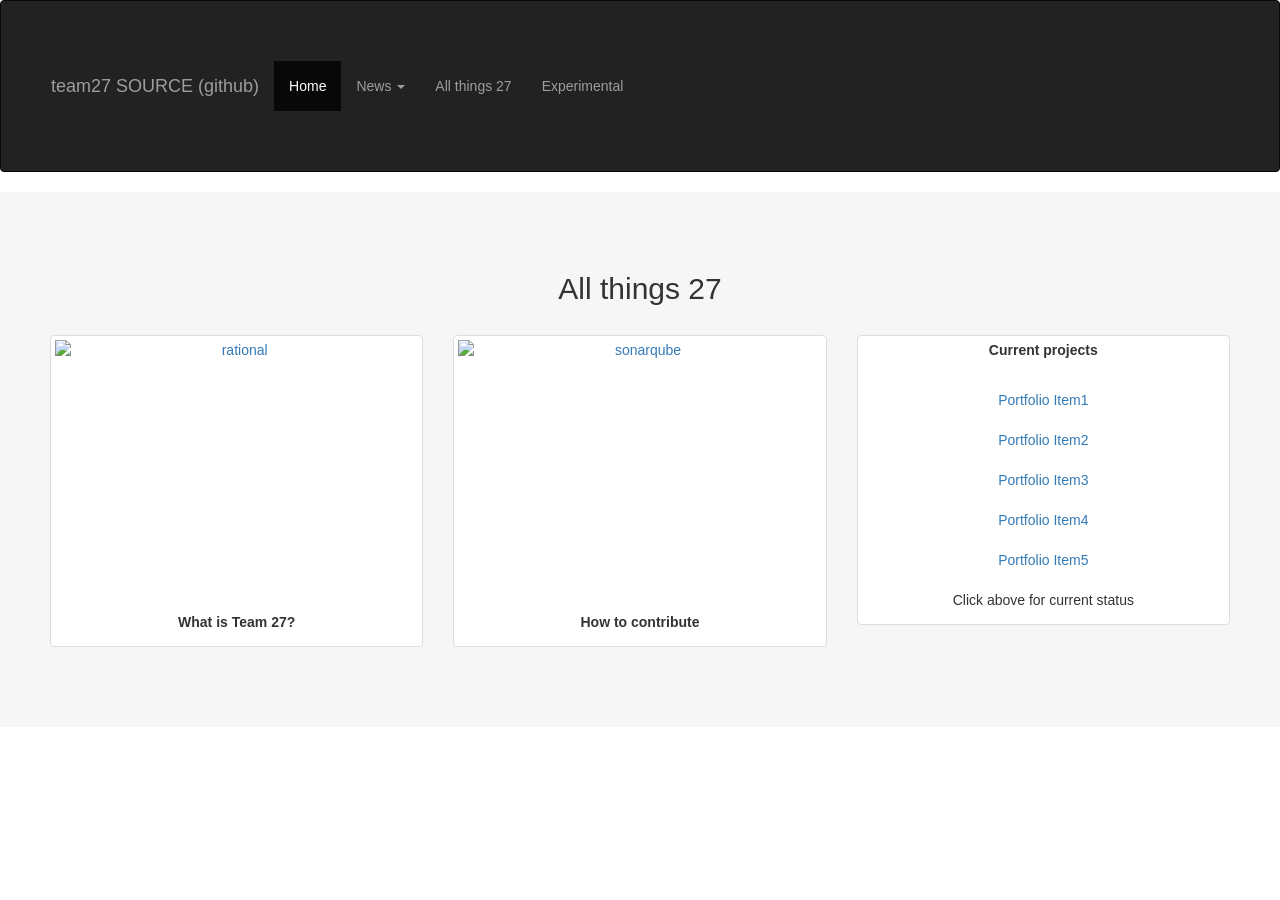
==== fullsite/web/index.html @ d0313e47 "rework of the frontend" ====
<!DOCTYPE html>

<html>
   <head>
         <meta charset="UTF-8">
         

      <!-- The welcome struct (shown in the main.go code) is received within the HTML and we just need to use the . operator and retrieve the information we want -->
         <title>Team27Live</title>  
      <meta name="viewport" content="width=device-width, initial-scale=1.0">
      <link rel="stylesheet" href="https://maxcdn.bootstrapcdn.com/bootstrap/3.3.7/css/bootstrap.min.css">
      <link rel="stylesheet" href="/static/stylesheets/welcome-template.css">
      <script src="https://ajax.googleapis.com/ajax/libs/jquery/3.3.1/jquery.min.js"></script>
      <script src="https://maxcdn.bootstrapcdn.com/bootstrap/3.3.7/js/bootstrap.min.js"></script>
  
 
  <style>
  .jumbotron {
    background-color: #f4511e;
    color: #fff;
    padding: 100px 25px;
  }
  .container-fluid {
    padding: 60px 50px;
  }
  .bg-grey {
    background-color: #f6f6f6;
  }
  .logo-small {
    color: #f4511e;
    font-size: 50px;
  }
  .logo {
    color: #f4511e;
    font-size: 200px;
  }
  @media screen and (max-width: 768px) {
    .col-sm-4 {
      text-align: center;
      margin: 25px 0;
    }
  }
  </style>
  
   
      

<nav class="navbar navbar-inverse">
  <div class="container-fluid">
    <div class="navbar-header">
      <a class="navbar-brand" href="https://github.com/jayatwork/googlecloud-dev.git">team27 SOURCE (github)</a>
    </div>
    <ul class="nav navbar-nav">
      <li class="active"><a href="../web/">Home</a></li>
      <li class="dropdown"><a class="dropdown-toggle" data-toggle="dropdown" href="news.ejs">News <span class="caret"></span></a>
        <ul class="dropdown-menu">
          <li><a href="#">Page 1-1</a></li>
          <li><a href="#">Page 1-2</a></li>
          <li><a href="#">Page 1-3</a></li>
        </ul>
      </li>
      <li><a href="rational.ejs">All things 27</a></li>
      <li><a href="sonarqube.ejs">Experimental</a></li>
    </ul>
  </div>
</nav>
  

<!-- Container (Images holder) -->
<div class="container-fluid text-center bg-grey">
  <h2>All things 27</h2><br>
  <div class="row text-center">
    <div class="col-sm-4">
      <div class="thumbnail">
        <a href="rational.ejs"> <img src="/web/imgs/rational.jpg" alt="rational" width="400" height="300"> </a>
        <p><strong>What is Team 27?</strong></p>
        <p></p>
      </div>
    </div>
    <div class="col-sm-4">
      <div class="thumbnail">
        <a href="sonarqube.ejs"> <img src="/web/imgs/sonar.jpg" alt="sonarqube" width="400" height="300"> </a>
        <p><strong>How to contribute</strong></p>
        <p></p>
      </div>
    </div>
    <div class="col-sm-4">
	    <div class="thumbnail">
        <p><strong>Current projects</strong></p><br>
        
    <div id="id01"></div>

<script>
var xmlhttp = new XMLHttpRequest();
var url = "servers.json";

xmlhttp.onreadystatechange = function() {
    if (this.readyState == 4 && this.status == 200) {
        var myArr = JSON.parse(this.responseText);
        myFunction(myArr);
    }
};
xmlhttp.open("GET", url, true);
xmlhttp.send();

function myFunction(arr) {
    var out = "";
    var i;
    for(i = 0; i < arr.length; i++) {
        out += '<a href="' + arr[i].url + '">' +
        arr[i].display + '</a><br><br>';
    }
    document.getElementById("id01").innerHTML = out;
}
</script>


 
        <p> Click above for current status </p>
      </div>
    </div>
  </div>
</div>
      
   </body>
</html>
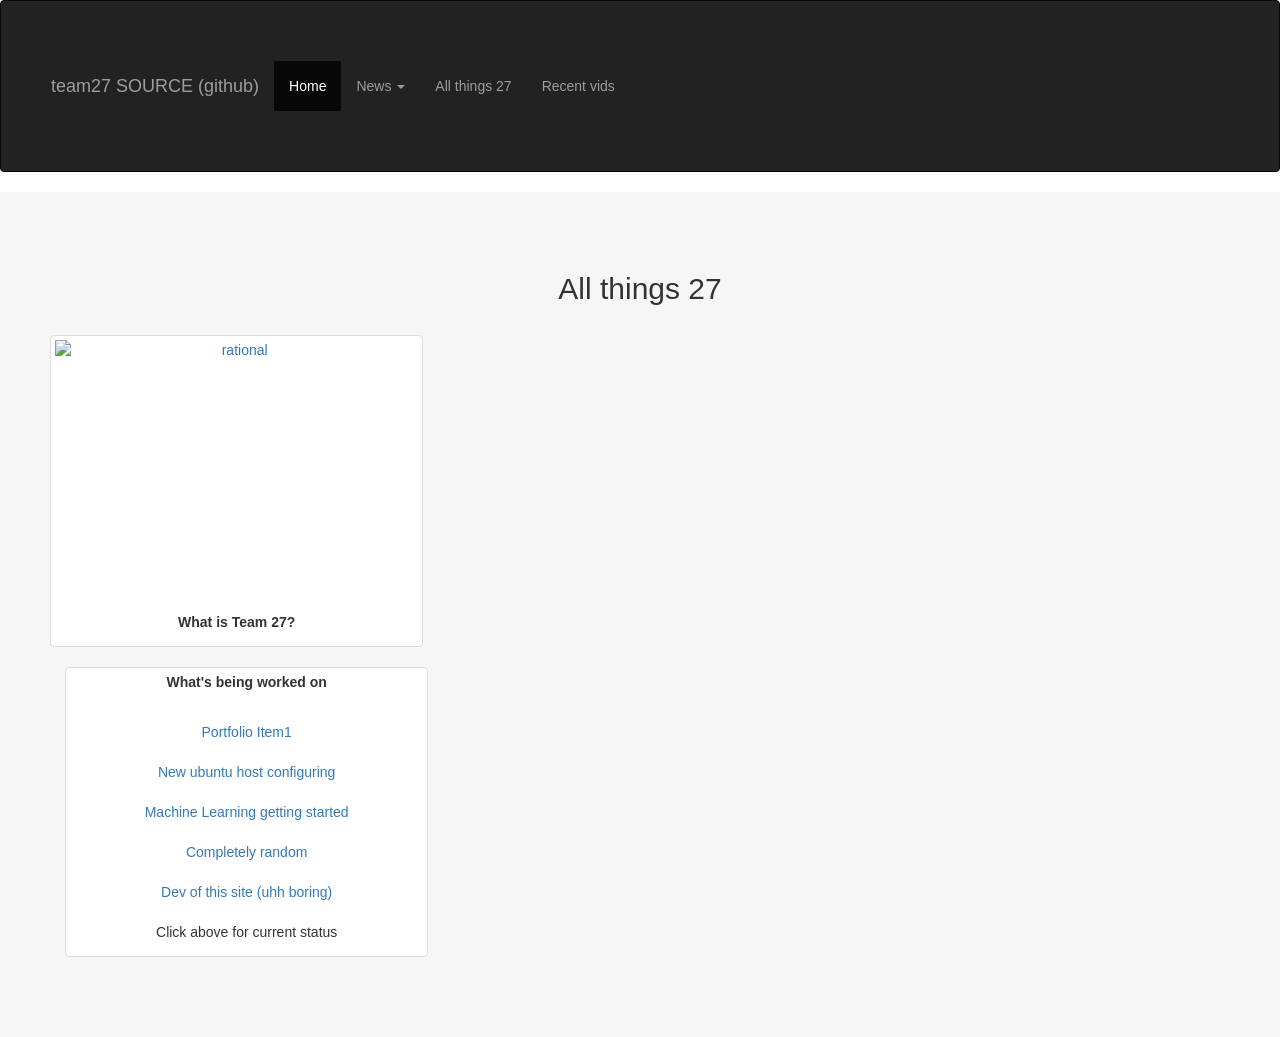
==== commit 361437c8: "me and my son rewrote the url to point to NBAcom" ====
--- a/fullsite/web/index.html
+++ b/fullsite/web/index.html
@@ -48,7 +48,7 @@
 <nav class="navbar navbar-inverse">
   <div class="container-fluid">
     <div class="navbar-header">
-      <a class="navbar-brand" href="https://github.com/jayatwork/googlecloud-dev.git">team27 SOURCE (github)</a>
+      <a class="navbar-brand" href="http://www.nba.com">team27 SOURCE (github)</a>
     </div>
     <ul class="nav navbar-nav">
       <li class="active"><a href="../web/">Home</a></li>
@@ -59,8 +59,8 @@
           <li><a href="#">Page 1-3</a></li>
         </ul>
       </li>
-      <li><a href="rational.ejs">All things 27</a></li>
-      <li><a href="sonarqube.ejs">Experimental</a></li>
+      <li><a href="all27.ejs">All things 27</a></li>
+      <li><a href="vids.ejs">Recent vids</a></li>
     </ul>
   </div>
 </nav>
@@ -72,21 +72,15 @@
   <div class="row text-center">
     <div class="col-sm-4">
       <div class="thumbnail">
-        <a href="rational.ejs"> <img src="/web/imgs/rational.jpg" alt="rational" width="400" height="300"> </a>
+        <a href="all27.ejs"> <img src="/web/imgs/27.png" alt="rational" width="400" height="300"> </a>
         <p><strong>What is Team 27?</strong></p>
         <p></p>
       </div>
     </div>
-    <div class="col-sm-4">
-      <div class="thumbnail">
-        <a href="sonarqube.ejs"> <img src="/web/imgs/sonar.jpg" alt="sonarqube" width="400" height="300"> </a>
-        <p><strong>How to contribute</strong></p>
-        <p></p>
-      </div>
     </div>
     <div class="col-sm-4">
 	    <div class="thumbnail">
-        <p><strong>Current projects</strong></p><br>
+        <p><strong>What's being worked on</strong></p><br>
         
     <div id="id01"></div>
 
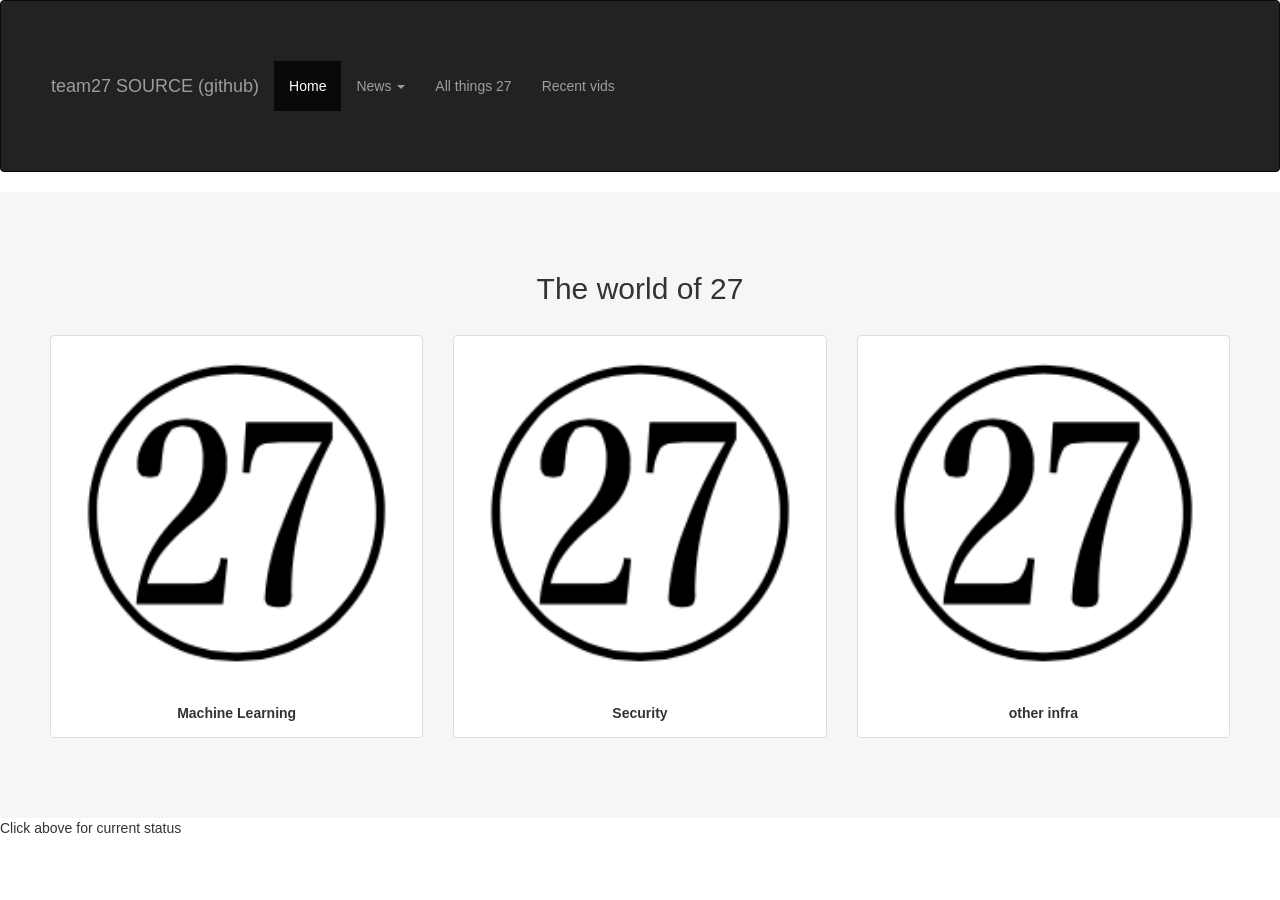
==== commit dfae72ee: "focus on static content for fe" ====
--- a/fullsite/web/index.html
+++ b/fullsite/web/index.html
@@ -66,23 +66,36 @@
 </nav>
   
 
+
 <!-- Container (Images holder) -->
 <div class="container-fluid text-center bg-grey">
-  <h2>All things 27</h2><br>
+  <h2>The world of 27</h2><br>
   <div class="row text-center">
     <div class="col-sm-4">
       <div class="thumbnail">
-        <a href="all27.ejs"> <img src="/web/imgs/27.png" alt="rational" width="400" height="300"> </a>
-        <p><strong>What is Team 27?</strong></p>
+        <img src="../web/imgs/27.png
+	" alt="rational" width="400" height="300">
+        <p><strong>Machine Learning</strong></p>
         <p></p>
       </div>
     </div>
+    <div class="col-sm-4">
+      <div class="thumbnail">
+        <img src="../web/imgs/27.png" alt="sonarqube" width="400" height="300">
+        <p><strong>Security</strong></p>
+        <p></p>
+      </div>
     </div>
     <div class="col-sm-4">
 	    <div class="thumbnail">
-        <p><strong>What's being worked on</strong></p><br>
-        
-    <div id="id01"></div>
+        <img src="../web/imgs/27.png" alt="other" width="400" height="300">
+        <p><strong>other infra</strong></p>
+        <p></p>
+      </div>
+    </div>
+  </div>
+</div>
+
 
 <script>
 var xmlhttp = new XMLHttpRequest();
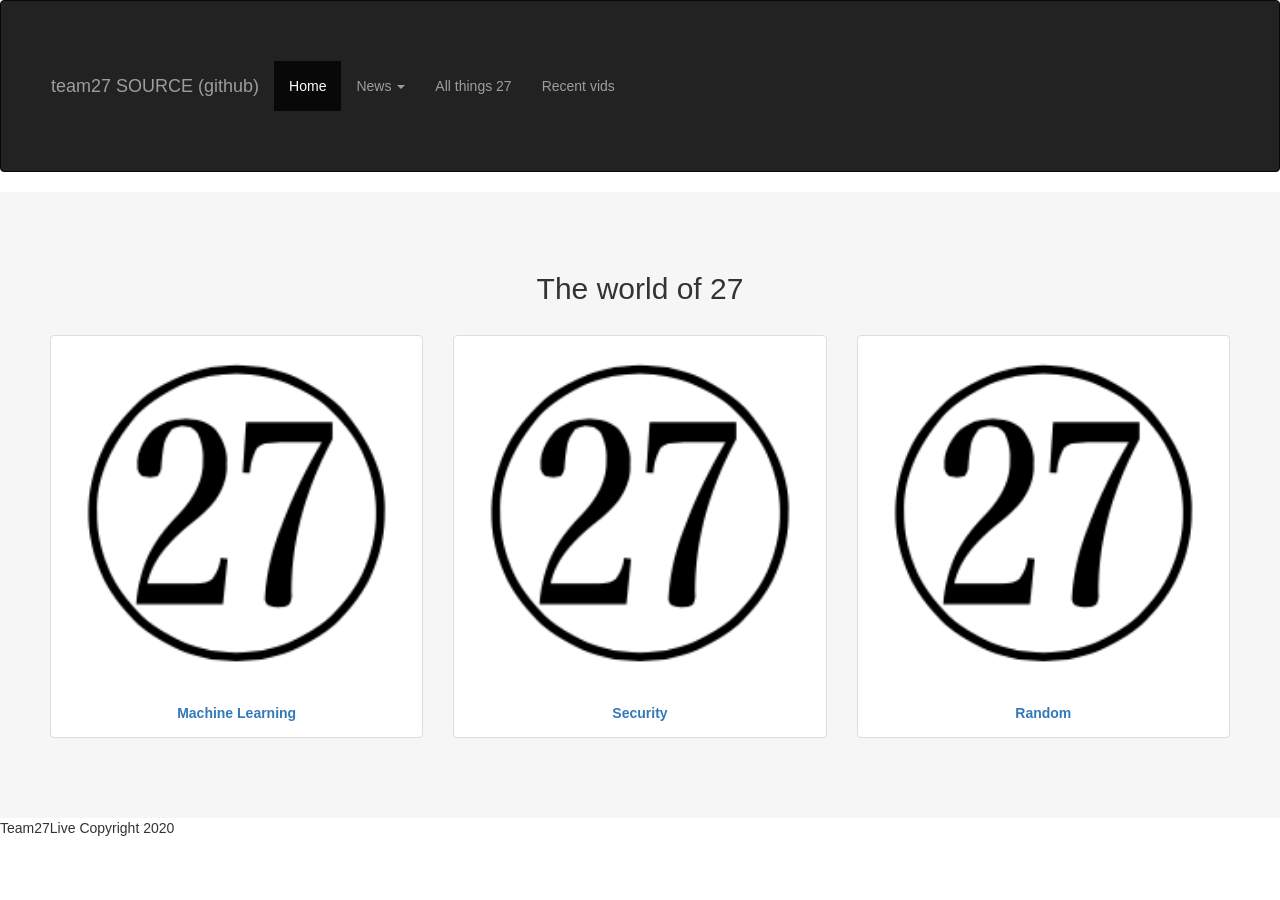
==== commit ab5bc3c9: "new statics and yaml to circum caching" ====
--- a/fullsite/web/index.html
+++ b/fullsite/web/index.html
@@ -48,7 +48,7 @@
 <nav class="navbar navbar-inverse">
   <div class="container-fluid">
     <div class="navbar-header">
-      <a class="navbar-brand" href="http://www.nba.com">team27 SOURCE (github)</a>
+      <a class="navbar-brand" href="https://github.com/jayatwork/googlecloud-dev">team27 SOURCE (github)</a>
     </div>
     <ul class="nav navbar-nav">
       <li class="active"><a href="../web/">Home</a></li>
@@ -59,8 +59,8 @@
           <li><a href="#">Page 1-3</a></li>
         </ul>
       </li>
-      <li><a href="all27.ejs">All things 27</a></li>
-      <li><a href="vids.ejs">Recent vids</a></li>
+      <li><a href="article/all27.ejs">All things 27</a></li>
+      <li><a href="article/vids.ejs">Recent vids</a></li>
     </ul>
   </div>
 </nav>
@@ -73,23 +73,22 @@
   <div class="row text-center">
     <div class="col-sm-4">
       <div class="thumbnail">
-        <img src="../web/imgs/27.png
-	" alt="rational" width="400" height="300">
-        <p><strong>Machine Learning</strong></p>
+        <img src="../web/imgs/27.png" alt="ML" width="400" height="300">
+        <a href="article/machinetech.ejs"><p><strong>Machine Learning</strong></p></a>
         <p></p>
       </div>
     </div>
     <div class="col-sm-4">
       <div class="thumbnail">
-        <img src="../web/imgs/27.png" alt="sonarqube" width="400" height="300">
-        <p><strong>Security</strong></p>
+        <img src="../web/imgs/27.png" alt="Sec" width="400" height="300">
+        <a href="article/security.ejs"><p><strong>Security</strong></p></a>
         <p></p>
       </div>
     </div>
     <div class="col-sm-4">
 	    <div class="thumbnail">
-        <img src="../web/imgs/27.png" alt="other" width="400" height="300">
-        <p><strong>other infra</strong></p>
+        <img src="../web/imgs/27.png" alt="other infra" width="400" height="300">
+        <a href="article/rando.ejs"><p><strong>Random</strong></p></a>
         <p></p>
       </div>
     </div>
@@ -123,7 +122,7 @@
 
 
  
-        <p> Click above for current status </p>
+        <p> Team27Live Copyright 2020 </p>
       </div>
     </div>
   </div>
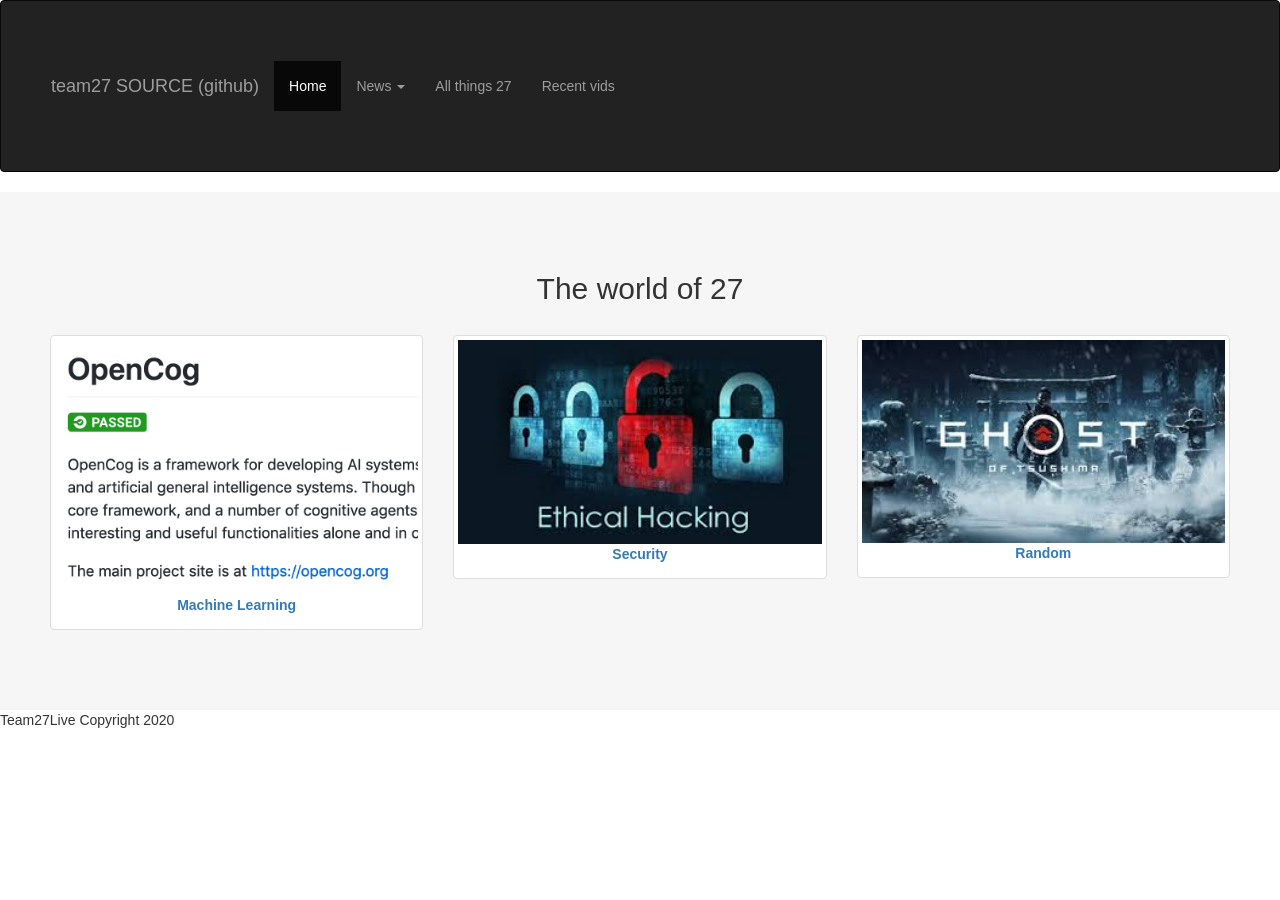
==== commit 4779282b: "showing new fe imgs" ====
--- a/fullsite/web/index.html
+++ b/fullsite/web/index.html
@@ -73,21 +73,21 @@
   <div class="row text-center">
     <div class="col-sm-4">
       <div class="thumbnail">
-        <img src="../web/imgs/27.png" alt="ML" width="400" height="300">
+        <img src="../web/imgs/opencog.png" alt="ML" width="400" height="300">
         <a href="article/machinetech.ejs"><p><strong>Machine Learning</strong></p></a>
         <p></p>
       </div>
     </div>
     <div class="col-sm-4">
       <div class="thumbnail">
-        <img src="../web/imgs/27.png" alt="Sec" width="400" height="300">
+        <img src="../web/imgs/ethical.png" alt="Sec" width="400" height="300">
         <a href="article/security.ejs"><p><strong>Security</strong></p></a>
         <p></p>
       </div>
     </div>
     <div class="col-sm-4">
 	    <div class="thumbnail">
-        <img src="../web/imgs/27.png" alt="other infra" width="400" height="300">
+        <img src="../web/imgs/ghost.png" alt="other infra" width="400" height="300">
         <a href="article/rando.ejs"><p><strong>Random</strong></p></a>
         <p></p>
       </div>
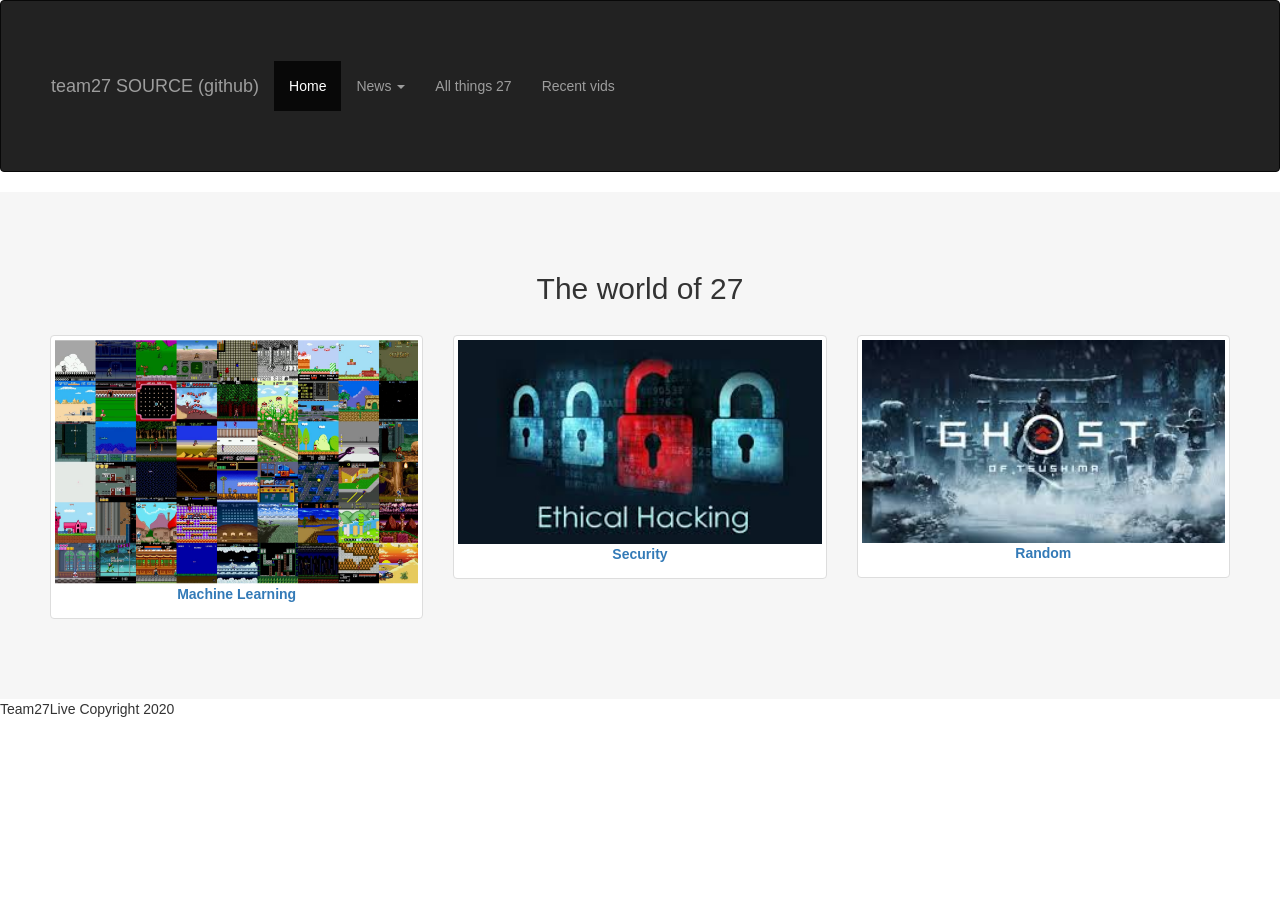
==== commit 7d837a54: "display new mac learning content" ====
--- a/fullsite/web/index.html
+++ b/fullsite/web/index.html
@@ -3,17 +3,17 @@
 <html>
    <head>
          <meta charset="UTF-8">
-         
+
 
       <!-- The welcome struct (shown in the main.go code) is received within the HTML and we just need to use the . operator and retrieve the information we want -->
-         <title>Team27Live</title>  
+         <title>Team27Live</title>
       <meta name="viewport" content="width=device-width, initial-scale=1.0">
       <link rel="stylesheet" href="https://maxcdn.bootstrapcdn.com/bootstrap/3.3.7/css/bootstrap.min.css">
       <link rel="stylesheet" href="/static/stylesheets/welcome-template.css">
       <script src="https://ajax.googleapis.com/ajax/libs/jquery/3.3.1/jquery.min.js"></script>
       <script src="https://maxcdn.bootstrapcdn.com/bootstrap/3.3.7/js/bootstrap.min.js"></script>
-  
- 
+
+
   <style>
   .jumbotron {
     background-color: #f4511e;
@@ -41,9 +41,9 @@
     }
   }
   </style>
-  
-   
-      
+
+
+
 
 <nav class="navbar navbar-inverse">
   <div class="container-fluid">
@@ -54,9 +54,9 @@
       <li class="active"><a href="../web/">Home</a></li>
       <li class="dropdown"><a class="dropdown-toggle" data-toggle="dropdown" href="news.ejs">News <span class="caret"></span></a>
         <ul class="dropdown-menu">
-          <li><a href="#">Page 1-1</a></li>
-          <li><a href="#">Page 1-2</a></li>
-          <li><a href="#">Page 1-3</a></li>
+          <li><a href="../../news1-1.ejs">Page 1-1</a></li>
+          <li><a href="../../news1-2.ejs">Page 1-2</a></li>
+          <li><a href="../../news1-3.ejs">Page 1-3</a></li>
         </ul>
       </li>
       <li><a href="article/all27.ejs">All things 27</a></li>
@@ -64,7 +64,7 @@
     </ul>
   </div>
 </nav>
-  
+
 
 
 <!-- Container (Images holder) -->
@@ -73,7 +73,7 @@
   <div class="row text-center">
     <div class="col-sm-4">
       <div class="thumbnail">
-        <img src="../web/imgs/opencog.png" alt="ML" width="400" height="300">
+        <img src="../web/imgs/openaigym.png" alt="ML" width="400" height="300">
         <a href="article/machinetech.ejs"><p><strong>Machine Learning</strong></p></a>
         <p></p>
       </div>
@@ -121,12 +121,12 @@
 </script>
 
 
- 
+
         <p> Team27Live Copyright 2020 </p>
       </div>
     </div>
   </div>
 </div>
-      
+
    </body>
 </html>
